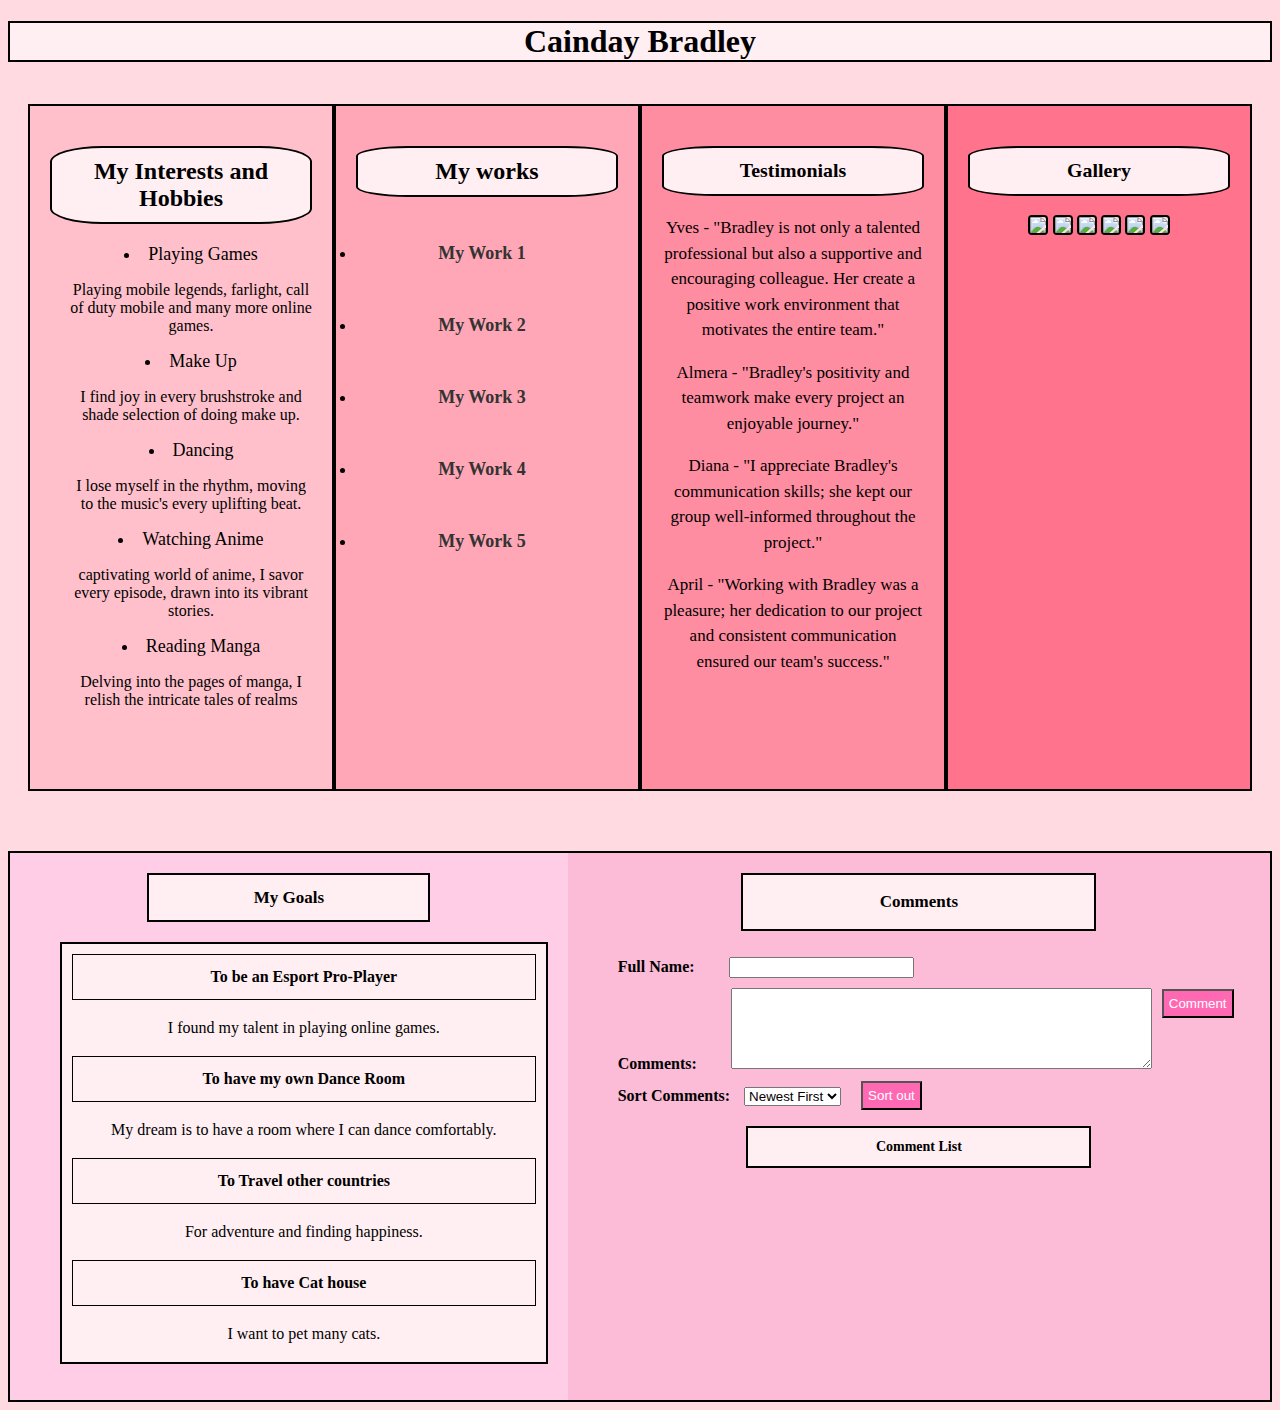
==== cainday_bradley/cainday_bradley.html @ 7916f41c "add exercise 14 files" ====
<!DOCTYPE html>
<html>
  <head>
    <meta charset="utf-8" />
    <meta name="viewport" content="width=device-width, initial-scale=1" />
    <link rel="stylesheet" href="style.css" />
    <title>Cainday Bradley Page</title>
  </head>
  <body>
    <div>
      <h1>Cainday Bradley</h1>
    </div>

    <div class="content">
      <section class="column interests-section">
        <h2>My Interests and Hobbies</h2>
        <ul>
          <li>Playing Games</li>
          <p>
            Playing mobile legends, farlight, call of duty mobile and many more
            online games.
          </p>
          <li>Make Up</li>
          <p>
            I find joy in every brushstroke and shade selection of doing make
            up.
          </p>
          <li>Dancing</li>
          <p>
            I lose myself in the rhythm, moving to the music's every uplifting
            beat.
          </p>
          <li>Watching Anime</li>
          <p>
            captivating world of anime, I savor every episode, drawn into its
            vibrant stories.
          </p>
          <li>Reading Manga</li>
          <p>
            Delving into the pages of manga, I relish the intricate tales of
            realms
          </p>
        </ul>
      </section>
      <section class="column works-section">
        <h2>My works</h2>
        <li><a href="#">My Work 1</a></li>
        <li><a href="#">My Work 2</a></li>
        <li><a href="#">My Work 3</a></li>
        <li><a href="#">My Work 4</a></li>
        <li><a href="#">My Work 5</a></li>
      </section>
      <section class="column testimonials-section">
        <h3>Testimonials</h3>
        <p>
          Yves - "Bradley is not only a talented professional but also a
          supportive and encouraging colleague. Her create a positive work
          environment that motivates the entire team."
        </p>
        <p>
          Almera - "Bradley's positivity and teamwork make every project an
          enjoyable journey."
        </p>
        <p>
          Diana - "I appreciate Bradley's communication skills; she kept our
          group well-informed throughout the project."
        </p>
        <p>
          April - "Working with Bradley was a pleasure; her dedication to our
          project and consistent communication ensured our team's success."
        </p>
      </section>
      <section class="column gallery-section">
        <h3>Gallery</h3>
        <img src="me.png" />
        <img src="me.png" />
        <img src="me.png" />
        <img src="me.png" />
        <img src="me.png" />
        <img src="me.png" />
      </section>
    </div>

    <div class="goals">
      <section class="my-goals">
        <h4>My Goals</h4>
        <ul>
          <li>To be an Esport Pro-Player</li>
          <p>I found my talent in playing online games.</p>
          <li>To have my own Dance Room</li>
          <p>My dream is to have a room where I can dance comfortably.</p>
          <li>To Travel other countries</li>
          <p>For adventure and finding happiness.</p>
          <li>To have Cat house</li>
          <p>I want to pet many cats.</p>
        </ul>
      </section>
      <section class="comments">
        <h4>Comments</h4>
        <form id="comment_form">
          <label for="full_name">Full Name:</label>
          <input
            type="text"
            id="full_name"
            name="full_name"
            required
            pattern="[A-Za-z0-9 ]+"/>
          <div>
            <label for="comments">Comments:</label>
            <textarea
              id="comments"
              name="comments"
              rows="5"
              cols="50"
              required>
            </textarea>
            <button type="submit" id="submit">Comment</button>
          </div>
        </form>
        <div>
          <label for="sort_comments">Sort Comments:</label>
          <select id="sort_comments">
            <option value="newest">Newest First</option>
            <option value="oldest">Oldest First</option>
          </select>
          <button id="sort_button">Sort out</button>
        </div>
        <h5>Comment List</h5>
        <ul id="comment_list"></ul>
        <script src="script.js"></script>
      </section>
    </div>
  </body>
</html>
---- cainday_bradley/style.css ----
h1 {
  text-align: center;
  border: 2px solid black;
  background-color: #ffeff2;
}

body {
  background-color: #ffdae0;
}

h2 {
  background-color: #ffeff2;
  border: 2px solid black;
  padding: 10px;
  border-radius: 20%;
}

h3 {
  background-color: #ffeff2;
  border: 2px solid black;
  padding: 8px;
  border-radius: 20%;
}

.interests-section {
  text-align: center;
  border: 2px solid black;
  padding: 40px;
  background-color: #ffc0cb;
}

.interests-section ul {
  list-style-position: inside;
  padding-left: 0;
  list-style-type: disc;
  margin-left: 20px;
  margin-bottom: 60px;
}

.interests-section li {
  margin: 0;
  font-size: 18px;
  margin-bottom: 10px;
}

.interests-section h2 {
  font-size: 24px;
  margin-top: 20px;
}

.works-section {
  text-align: center;
  border: 2px solid black;
  padding: 40px;
  background-color: #ffa7b6;
}

.content {
  max-width: 1500px;
  margin: 0 auto;
  padding: 20px;
  display: flex;
  justify-content: space-between;
}

.column {
  width: 48%;
  padding: 20px;
}

.works-section ul {
  list-style: none;
  padding-left: 0;
}

.works-section a {
  font-size: 18px;
  text-decoration: none;
  color: #333;
  font-weight: bold;
  margin-right: 10px;
  line-height: 4;
}

.column {
  margin-bottom: 40px;
}

.testimonials-section {
  margin: 0 auto;
  max-width: 1500px;
}

.gallery-section {
  margin: 0 auto;
  max-width: 1500px;
}

.testimonials-section {
  font-size: 17px;
  text-align: center;
  border: 2px solid black;
  padding: 20px;
  background-color: #ff8da1;
  margin-bottom: 40px;
  width: 48%;
  line-height: 1.5;
}

.gallery-section {
  font-size: 17px;
  text-align: center;
  border: 2px solid black;
  padding: 20px;
  background-color: #ff748c;
  margin-bottom: 40px;
  width: 48%;
  line-height: 1.5;
}

.gallery-section img {
  border: 2px solid black;
  background-color: #fae2e3;
  border-radius: 20%;
  width: 130px;
}

.goals {
  border: 2px solid black;
  display: grid;
  grid-template-areas: "itm1 itm2";
}

h4 {
  font-size: 17px;
  text-align: center;
  border: 2px solid black;
  background-color: #ffeff2;
  padding: 10px;
  width: 50%;
  margin: 0 auto;
  margin-bottom: 20px;
}

.my-goals {
  grid-area: itm1;
  padding: 20px;
  background-color: #ffcee6;
  text-align: center;
  line-height: 1.5;
}

.my-goals ul {
  background-color: #ffeff2;
  border: 2px solid black;
  list-style-position: inside;
  padding-left: 0;
  list-style-type: disc;
  margin-left: 30px;
}

.my-goals li {
  font-weight: bold;
  background-color: #ffeff2;
  list-style: none;
  border: 1px solid black;
  margin: 10px;
  padding: 10px;
}

.comments {
  line-height: 2;
  padding: 20px;
  background-color: #fcbcd7;
}

.comments label {
  margin-top: 10px;
  margin-left: 30px;
  font-weight: bold;
}

.comments input {
  margin-bottom: 10px;
  margin-left: 30px;
}

.comments textarea {
  position: relative;
  margin-left: 30px;
}

.comments button {
  position: absolute;
  background-color: hotpink;
  color: white;
  cursor: pointer;
  padding: 5px;
  margin-top: 1px;
  margin-left: 10px;
}

.comments select {
  margin-left: 10px;
  margin-right: 10px;
  margin-bottom: 20px;
}

h5 {
  font-size: 14px;
  text-align: center;
  border: 2px solid black;
  background-color: #ffeff2;
  padding: 5px;
  width: 50%;
  margin-bottom: 5px;
  margin: 0 auto;
}

.comments li {
  position: relative;
  background-color: #ffeff2;
  list-style: none;
  border: 1px solid black;
  padding-left: 20px;
  width: 80%;
  margin: 0 auto;
}

.comments li span {
  display: inline-block;
  font-weight: bold;
  margin-left: 10px;
}

.comments li p {
  display: inline-block;
  margin-left: 10px;
}

.comments li button {
  display: block;
  position: absolute;
  float: right;
  background-color: red;
  color: white;
  border: none;
  margin-top: 5px;
  margin-left: 250px;
  padding: 5px;
  cursor: pointer;
}
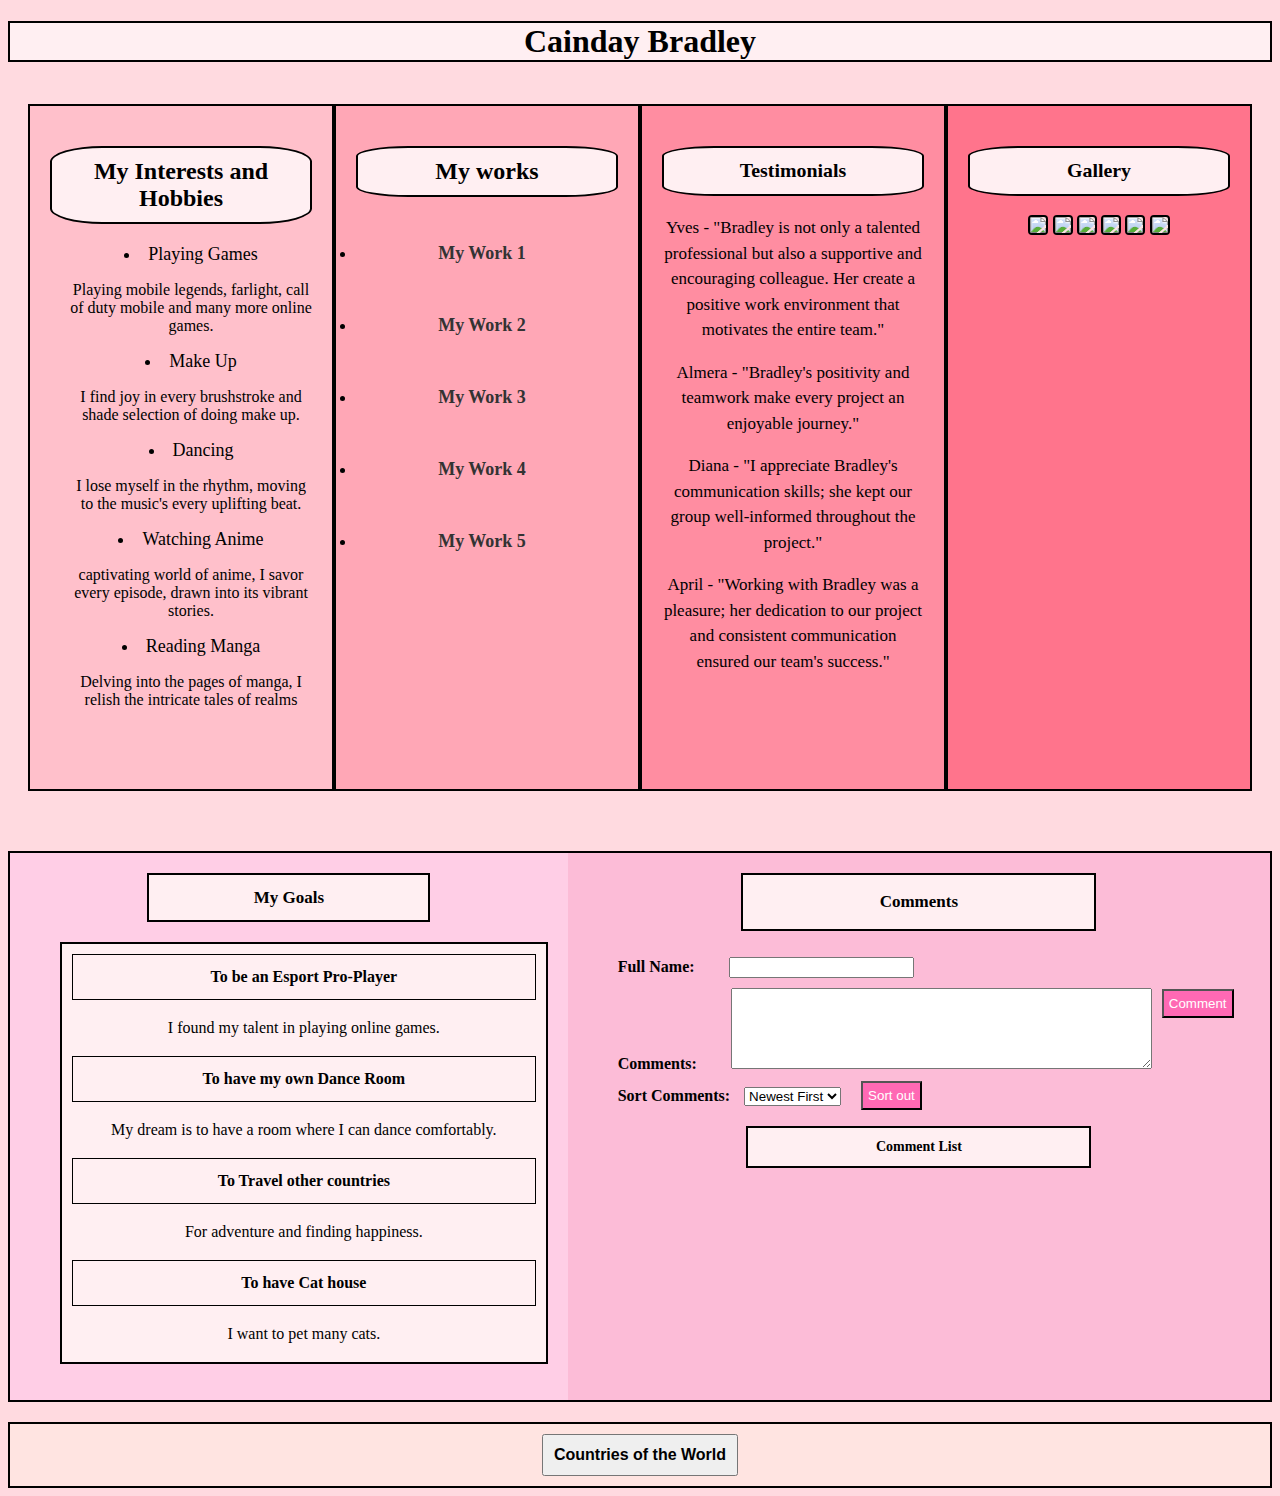
==== commit 697b7e1a: "fix and add countries files" ====
--- a/cainday_bradley/cainday_bradley.html
+++ b/cainday_bradley/cainday_bradley.html
@@ -130,5 +130,13 @@
         <script src="script.js"></script>
       </section>
     </div>
+
+    <div class="countries">
+      <button 
+       type="button" 
+       onclick="window.location.href='./countries.html'">
+       Countries of the World
+      </button>
+   </div>
   </body>
 </html>
--- a/cainday_bradley/style.css
+++ b/cainday_bradley/style.css
@@ -250,3 +250,19 @@
   padding: 5px;
   cursor: pointer;
 }
+
+.countries {
+  display: flex;
+  justify-content: center;
+  align-items: center;
+  margin-top: 20px;
+  border: 2px solid black;
+  background-color: #ffe4e1;
+}
+
+.countries button {
+  font-size: 16px;
+  font-weight: bold;
+  padding: 10px;
+  margin: 10px;
+}
